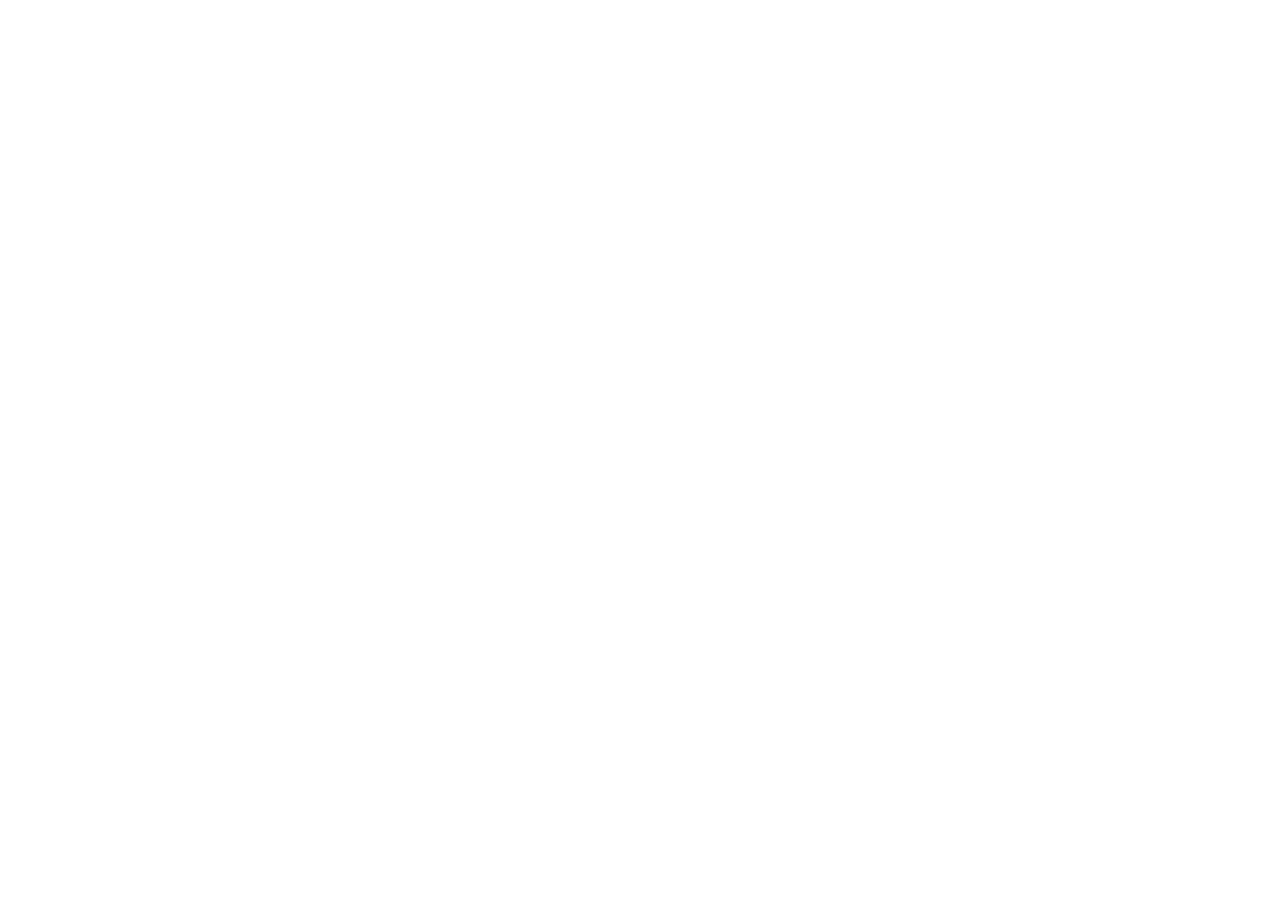
==== index.html @ 6de02424 "Plantilla general terminada" ====
<!DOCTYPE html>
<html lang="en">
<head>
    <meta charset="UTF-8">
    <meta http-equiv="X-UA-Compatible" content="IE=edge">
    <meta name="viewport" content="width=device-width, initial-scale=1.0">
    <title>Document</title>
</head>
<body>
    
</body>
</html>
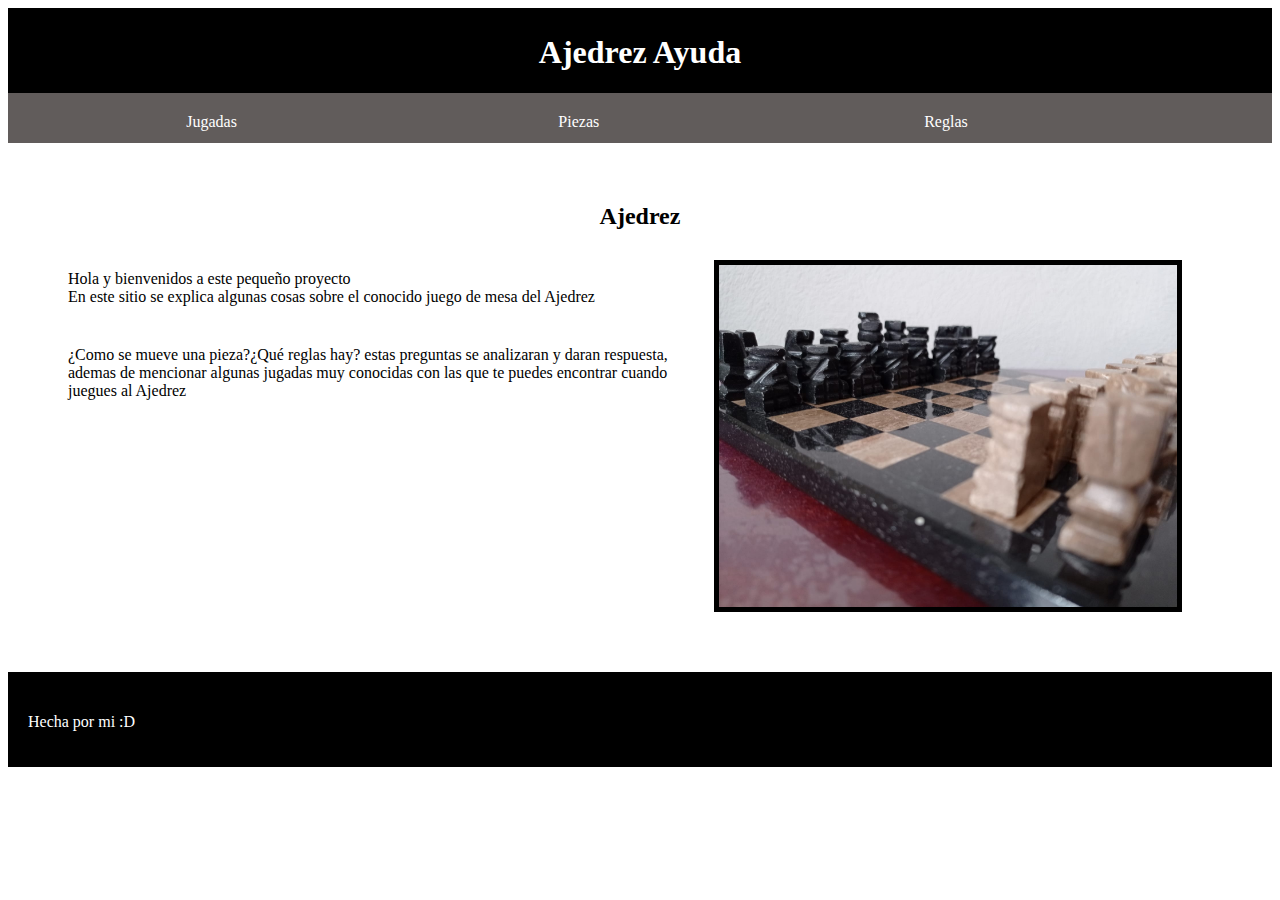
==== commit e798aac2: "primera versión de la pagina home" ====
--- a/index.html
+++ b/index.html
@@ -1,12 +1,42 @@
 <!DOCTYPE html>
-<html lang="en">
+<html lang="es">
 <head>
     <meta charset="UTF-8">
     <meta http-equiv="X-UA-Compatible" content="IE=edge">
     <meta name="viewport" content="width=device-width, initial-scale=1.0">
+    <link rel="stylesheet" href="styles/style.css">
     <title>Document</title>
 </head>
 <body>
-    
+
+<div class="EncabezadoEstilo">
+    <header>
+        <h1><a href="#" id="Titulo">Ajedrez Ayuda</a></h1>
+
+        <nav>
+            <ul>
+                <li><a href="#">Jugadas</a></li>
+                <li><a href="#">Piezas</a></li>
+                <li><a href="#">Reglas</a></li>
+            </ul>
+        </nav>
+    </header>
+</div>
+<div class="contenidoHome">
+    <main>
+        <h2>Ajedrez</h2>
+        <div class="imagenOriginal">
+        <img src="images/ajedrez-original.jpg" alt="Se observa una fotografía de un tablero de Ajedrez">
+        </div>
+
+
+        <p> Hola y bienvenidos a este pequeño proyecto <br>En este sitio se explica algunas cosas sobre el conocido juego de mesa del Ajedrez</p>
+        <p>¿Como se mueve una pieza?¿Qué reglas hay? estas preguntas se analizaran y daran respuesta, ademas de mencionar algunas jugadas muy conocidas con las que te puedes encontrar cuando juegues al Ajedrez</p>
+    </main>
+</div> 
+    <footer>
+        <p>Hecha por mi :D</p>
+    </footer>
+
 </body>
 </html>--- a/styles/style.css
+++ b/styles/style.css
@@ -0,0 +1,82 @@
+/******************************************************************** Encabezado*********************************************/
+ul a{
+    text-decoration: none;
+
+    /*Estilos aplicados a los enlaces del menú de navegacíon*/
+}
+
+ul li{
+    float: left;
+    width: 30%;
+    text-align: center;
+
+    /*Estilos aplicados a los li del menu de navegación*/
+}
+
+ul{
+    list-style: none;
+}
+
+header a{
+    text-decoration: none;
+    color: white;
+}
+
+h1{
+    text-align: center;
+}
+
+.EncabezadoEstilo{
+    background-color: black;
+
+    padding-top: 5px;
+}
+ ul{
+     
+     padding: 20px;
+     padding-bottom: 30px;
+     height: min-content;
+     background-color: #615C5B;
+ }
+/***************************************************************************Main ****************************************************/
+
+h2{
+    text-align: center;
+    margin-bottom: 30px;
+}
+
+main{
+    text-align: left;
+    margin: 30px;
+}
+
+img{
+width: 40%;
+float: right;
+margin: 30px;
+margin-top: 0px;
+border-width: 5px;
+border-color: black;
+border-style: solid;
+}
+
+.contenidoHome
+{
+    overflow: hidden;
+    margin: 30px;
+}
+
+p{
+    margin-top: 40px;
+}
+
+
+/**************************************** Píe de página*****************************************************************************/
+
+footer{
+    color:white;
+    background-color: black;
+    padding: 20px;
+    padding-top: 1px;
+   
+}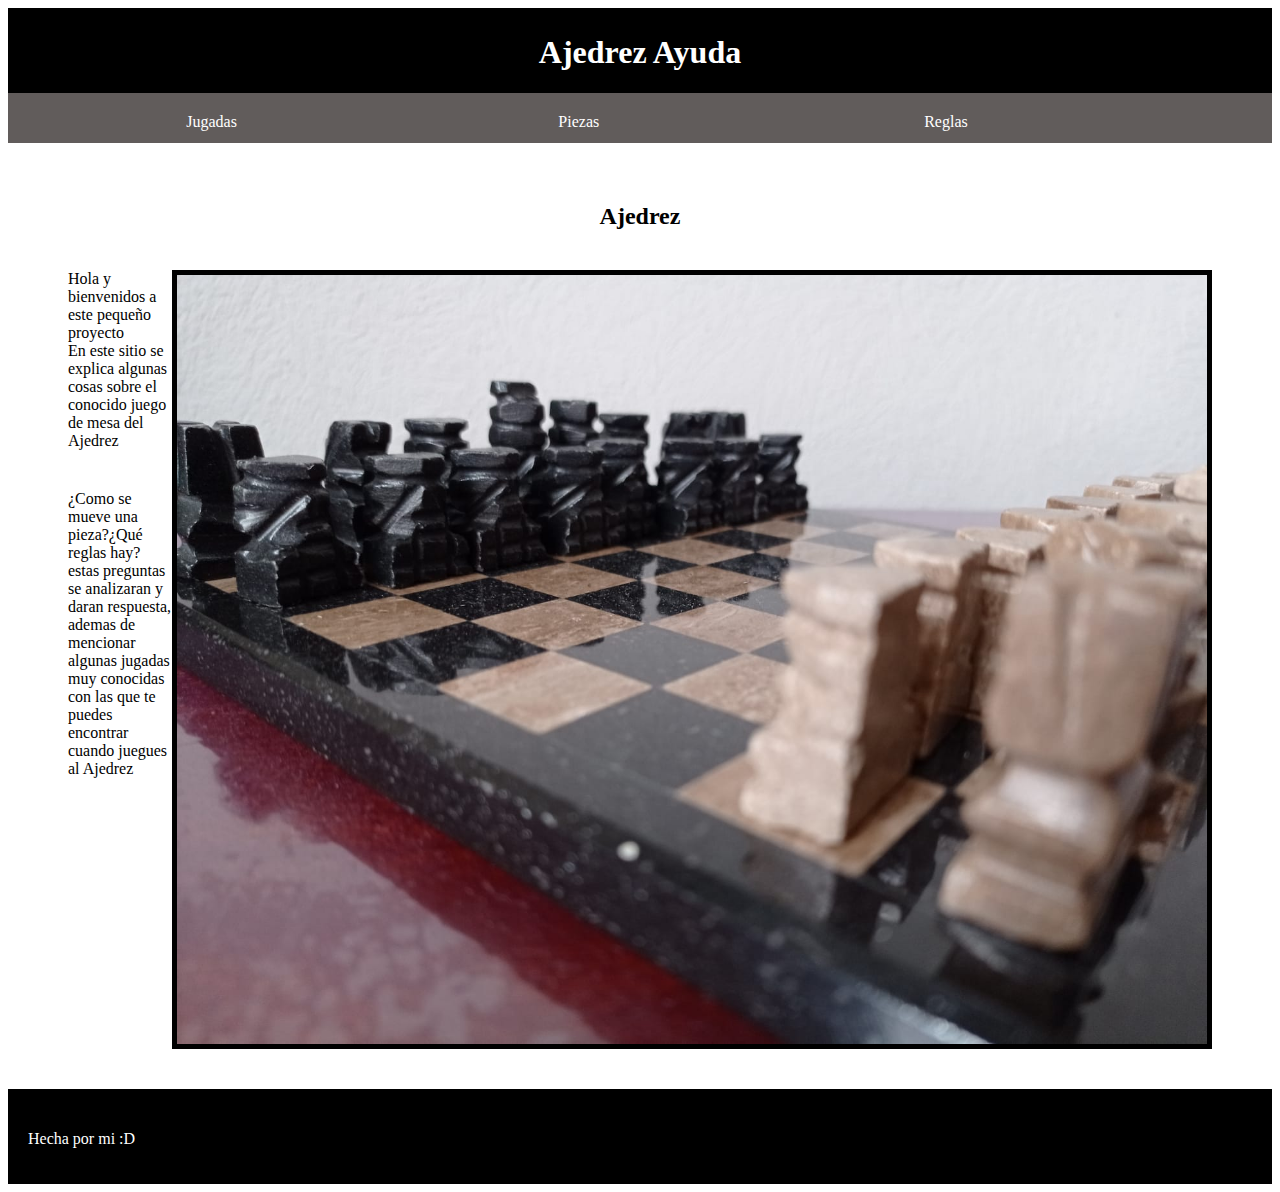
==== commit 09c56564: "primera página de las piezas empezada y problema con el pie de foto de la imagen solucionado" ====
--- a/index.html
+++ b/index.html
@@ -16,7 +16,7 @@
         <nav>
             <ul>
                 <li><a href="#">Jugadas</a></li>
-                <li><a href="#">Piezas</a></li>
+                <li><a href="piece/peon.html">Piezas</a></li>
                 <li><a href="#">Reglas</a></li>
             </ul>
         </nav>
@@ -26,12 +26,25 @@
     <main>
         <h2>Ajedrez</h2>
         <div class="imagenOriginal">
-        <img src="images/ajedrez-original.jpg" alt="Se observa una fotografía de un tablero de Ajedrez">
+        <img  alt="Se observa una fotografía de un tablero de Ajedrez"
+                srcset="images/ajedrez600w.jpg 600w, 
+                images/ajedrez800w.jpg 800w, 
+                images/ajedrez2048w.jpg 2048w, 
+                images/ajedrez-original.jpg 1600w"
+                
+                sizes="(max-width: 1000px) 400px,
+                        (min-width: 1001px) and (max-width: 1800px) 1200px,
+                        (min-width: 1801px) 1500px,
+                        1400px"
+                        
+                        src="images/ajedrez-original.jpg">
         </div>
 
 
-        <p> Hola y bienvenidos a este pequeño proyecto <br>En este sitio se explica algunas cosas sobre el conocido juego de mesa del Ajedrez</p>
-        <p>¿Como se mueve una pieza?¿Qué reglas hay? estas preguntas se analizaran y daran respuesta, ademas de mencionar algunas jugadas muy conocidas con las que te puedes encontrar cuando juegues al Ajedrez</p>
+        <p> Hola y bienvenidos a este pequeño proyecto <br>En este sitio se explica algunas cosas 
+            sobre el conocido juego de mesa del Ajedrez</p>
+        <p>¿Como se mueve una pieza?¿Qué reglas hay? estas preguntas se analizaran y daran respuesta,
+             ademas de mencionar algunas jugadas muy conocidas con las que te puedes encontrar cuando juegues al Ajedrez</p>
     </main>
 </div> 
     <footer>
--- a/styles/style.css
+++ b/styles/style.css
@@ -38,7 +38,7 @@
      height: min-content;
      background-color: #615C5B;
  }
-/***************************************************************************Main ****************************************************/
+/************************************Main General****************************************************/
 
 h2{
     text-align: center;
@@ -60,6 +60,7 @@
 border-style: solid;
 }
 
+
 .contenidoHome
 {
     overflow: hidden;
@@ -70,6 +71,50 @@
     margin-top: 40px;
 }
 
+figure figcaption
+    {
+        text-align: center;
+    }
+/*****************Main disposición horizontal************************/
+
+@media (orientation: landscape) {
+    figure{
+        width: 40%;
+        float: right;
+        
+    }
+    img{
+        width: 90%;
+        margin: 10px 0px;
+        border-width: 5px;
+        border-color: black;
+        border-style: solid;
+    }
+
+    
+}
+
+/*****************************************Main disposición vertical***************************************************************************/
+
+@media (orientation: portrait) {
+    img{
+        width: 100%;
+        border-width: 2px;
+        border-color: black;
+        border-style: solid;
+        float: none;
+        margin: 0px;
+
+        }
+    main{
+            text-align: left;
+            margin: 30px;
+        }
+        
+    figure{
+            margin: 10px 0px;
+        }
+}
 
 /**************************************** Píe de página*****************************************************************************/
 
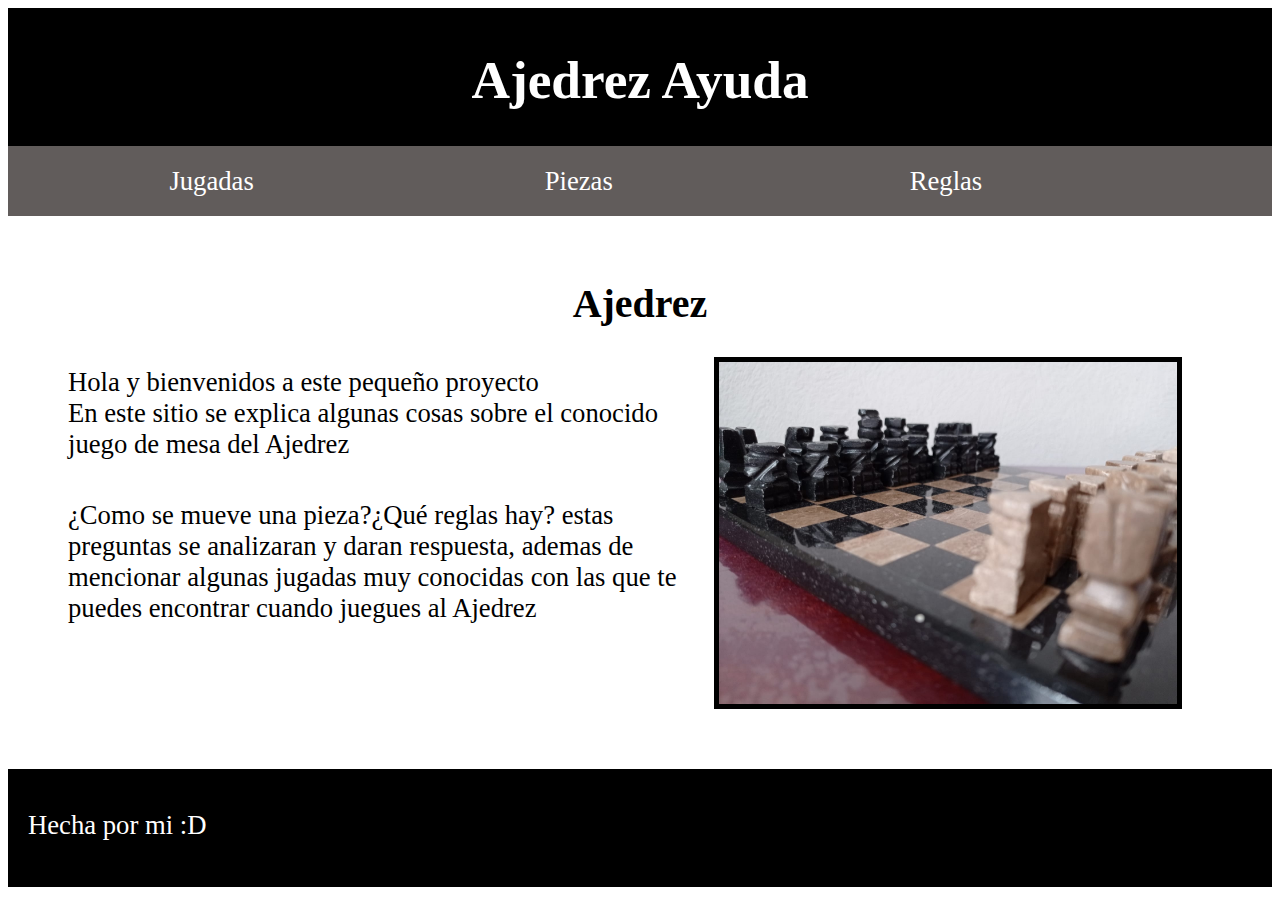
==== commit 6d81e897: "empezando con el menú de las piezas, hay bugs" ====
--- a/index.html
+++ b/index.html
@@ -16,7 +16,7 @@
         <nav>
             <ul>
                 <li><a href="#">Jugadas</a></li>
-                <li><a href="piece/peon.html">Piezas</a></li>
+                <li><a href="piezasMenu.html">Piezas</a></li>
                 <li><a href="#">Reglas</a></li>
             </ul>
         </nav>
--- a/styles/style.css
+++ b/styles/style.css
@@ -5,7 +5,7 @@
     /*Estilos aplicados a los enlaces del menú de navegacíon*/
 }
 
-ul li{
+nav ul li{
     float: left;
     width: 30%;
     text-align: center;
@@ -13,7 +13,7 @@
     /*Estilos aplicados a los li del menu de navegación*/
 }
 
-ul{
+nav ul{
     list-style: none;
 }
 
@@ -31,7 +31,7 @@
 
     padding-top: 5px;
 }
- ul{
+nav ul{
      
      padding: 20px;
      padding-bottom: 30px;
@@ -77,20 +77,98 @@
     }
 /*****************Main disposición horizontal************************/
 
+
+
 @media (orientation: landscape) {
     figure{
         width: 40%;
         float: right;
         
     }
-    img{
-        width: 90%;
+    figure.imagenPieza img{
+        width: 100%;
         margin: 10px 0px;
         border-width: 5px;
         border-color: black;
         border-style: solid;
     }
 
+    figure.explicacionJugada{
+        width: 40%;
+        float: left;
+    }
+    figure.explicacionJugada img{
+        width: 100%;
+        margin: 10px 0px;
+    }
+
+    section.descripcion{
+        width: 100%;
+        overflow: hidden;
+    }
+
+    .Movimientos{
+        background-color: #B9B8B7;
+        overflow: hidden;
+        color: white;
+        margin: 10px;
+        width: 100%;
+        padding: 2%;
+    }
+
+    .Movimientos p{
+        float: right;
+        width: 40%;
+        margin-right: 10%;
+    }
+
+    p.DosImagenes{
+        text-align: center;
+        float:none;
+        margin: 0px 20%;
+        width: 60%;
+        
+    }
+
+    p.TresImagenes{
+        float: none;
+        text-align: justify;
+        margin: 0px;
+        width: 60%;
+        margin: 0px 20%;
+    }
+
+    figure.MalTercio{
+        float: none;
+        margin: 0px 30%;
+
+    }
+
+    figure.MalTercio img{
+        width: 100%;
+    }
+
+    h3{
+        text-align: center;
+    }
+
+
+    @media (min-width: 1100px){
+        body{
+            font-size: 20pt;
+        }
+        nav ul{
+            padding-bottom: 50px;
+        }
+    }
+
+
+    @media (min-width: 1300px) {
+        body{
+            font-size: 25pt;
+        }
+    }
+    
     
 }
 
@@ -114,9 +192,30 @@
     figure{
             margin: 10px 0px;
         }
-}
-
-/**************************************** Píe de página*****************************************************************************/
+
+    figure.explicacionJugada{
+            width: 90%;
+            float: none;
+        }
+    figure.explicacionJugada img{
+            width: 100%;
+            margin: 10px 0px;
+        }
+
+        /*
+    .Movimientos{
+        background-color: gray;
+        color: white;
+        border: 5px solid black;
+        margin: 2%;
+        padding: 20px;
+        text-align: center;
+    }
+
+    */
+}
+
+/***************************************** Píe de página*****************************************************************************/
 
 footer{
     color:white;
